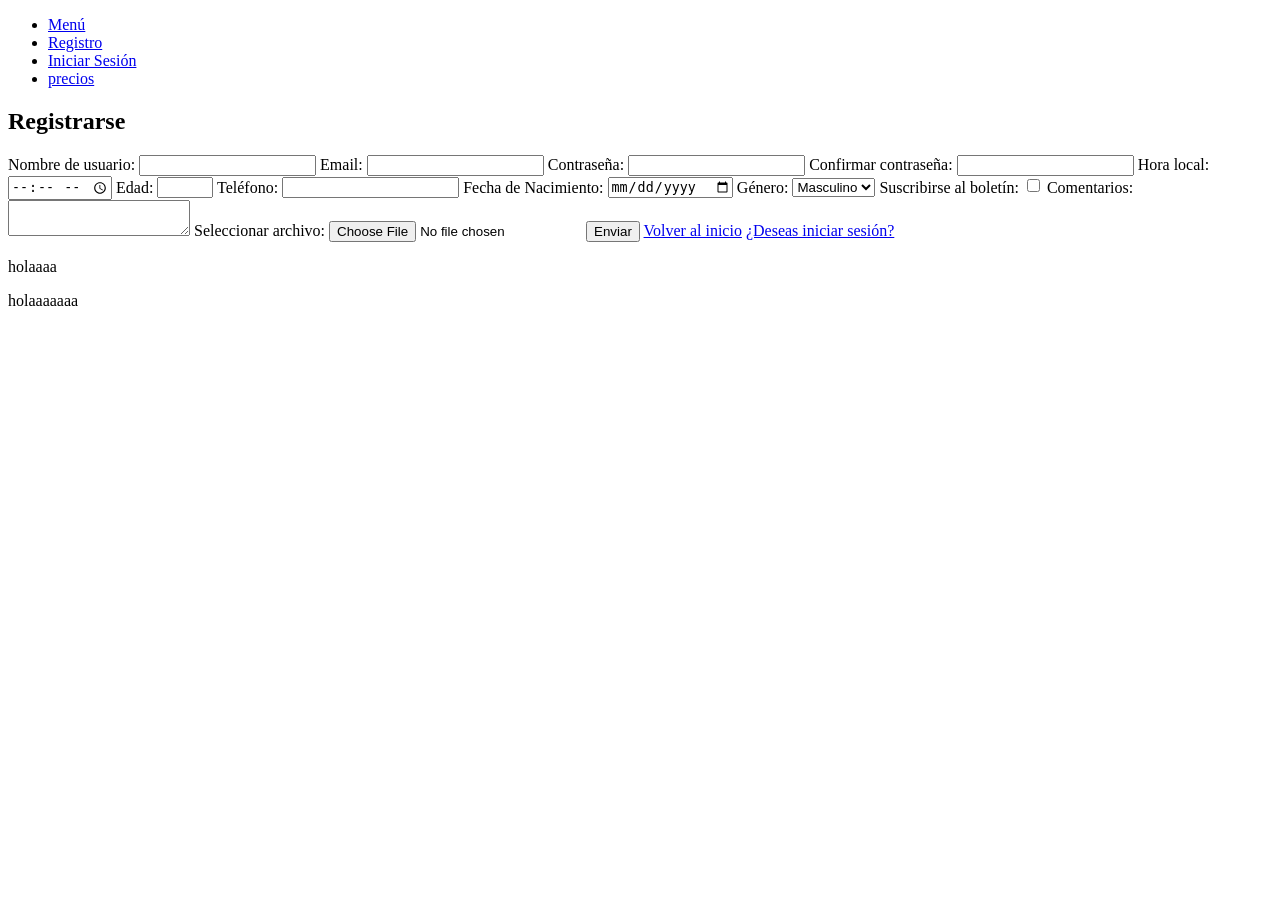
==== index.html @ 0ceab32e "Update and rename a_registro.html to index.html" ====
<!DOCTYPE html>
<html lang="en">
<head>
<meta charset="UTF-8">
<meta name="viewport" content="width=device-width, initial-scale=1.0">
<link rel="stylesheet" href="a_registrocss.css">
<title>Formulario de Registro</title>
</head>
<body>
<header class="header">
    <nav class="nav-header">
        <ul>
            <li><a href="practica_a.html">Menú</a></li>
            <li><a href="a_registro.html">Registro</a></li>
            <li><a href="a_inicio.html">Iniciar Sesión</a></li>
            <li><a href="a_precio.html">precios</a></li>
        </ul>
    </nav>
</header>

<section class="container">
    <h2>Registrarse</h2>
    <form class="form">
        <label class="label" for="nombre">Nombre de usuario:</label>
        <input class="input-field" type="text" id="nombre" name="nombre" required>

        <label class="label" for="email">Email:</label>
        <input class="input-field" type="email" id="email" name="email" required>

        <label class="label" for="password">Contraseña:</label>
        <input class="input-field" type="password" id="password" name="password" required>

        <label class="label" for="confirm-password">Confirmar contraseña:</label>
        <input class="input-field" type="password" id="confirm-password" name="confirm-password" required>

        <label class="label" for="localtime">Hora local:</label>
        <input class="input-field" type="time" id="localtime" name="localtime">

        <label class="label" for="edad">Edad:</label>
        <input class="input-field" type="number" id="edad" name="edad" min="18" max="100" required>

        <label class="label" for="telefono">Teléfono:</label>
        <input class="input-field" type="tel" id="telefono" name="telefono" pattern="[0-9]{3}-[0-9]{3}-[0-9]{4}" required>

        <label class="label" for="fecha-nacimiento">Fecha de Nacimiento:</label>
        <input class="input-field" type="date" id="fecha-nacimiento" name="fecha-nacimiento" required>

        <label class="label" for="genero">Género:</label>
        <select class="input-field" id="genero" name="genero" required>
            <option value="masculino">Masculino</option>
            <option value="femenino">Femenino</option>
            <option value="otro">Otro</option>
        </select>

        <label class="label" for="suscripcion">Suscribirse al boletín:</label>
        <input class="input-field" type="checkbox" id="suscripcion" name="suscripcion">

        <label class="label" for="comentarios">Comentarios:</label>
        <textarea class="input-field" id="comentarios" name="comentarios"></textarea>
        <label for="file">Seleccionar archivo:</label>
        <input type="file" id="file" name="file">

        <button class="button" type="submit">Enviar</button>
        <a href="practica_a.html">Volver al inicio</a>
        <a href="a_inicio.html">¿Deseas iniciar sesión?</a>
    </form>
</section>

<aside class="aside">
    <p>holaaaa</p>
</aside>

<footer class="footer">
    <p>holaaaaaaa</p>
</footer>
    
</body>
</html>
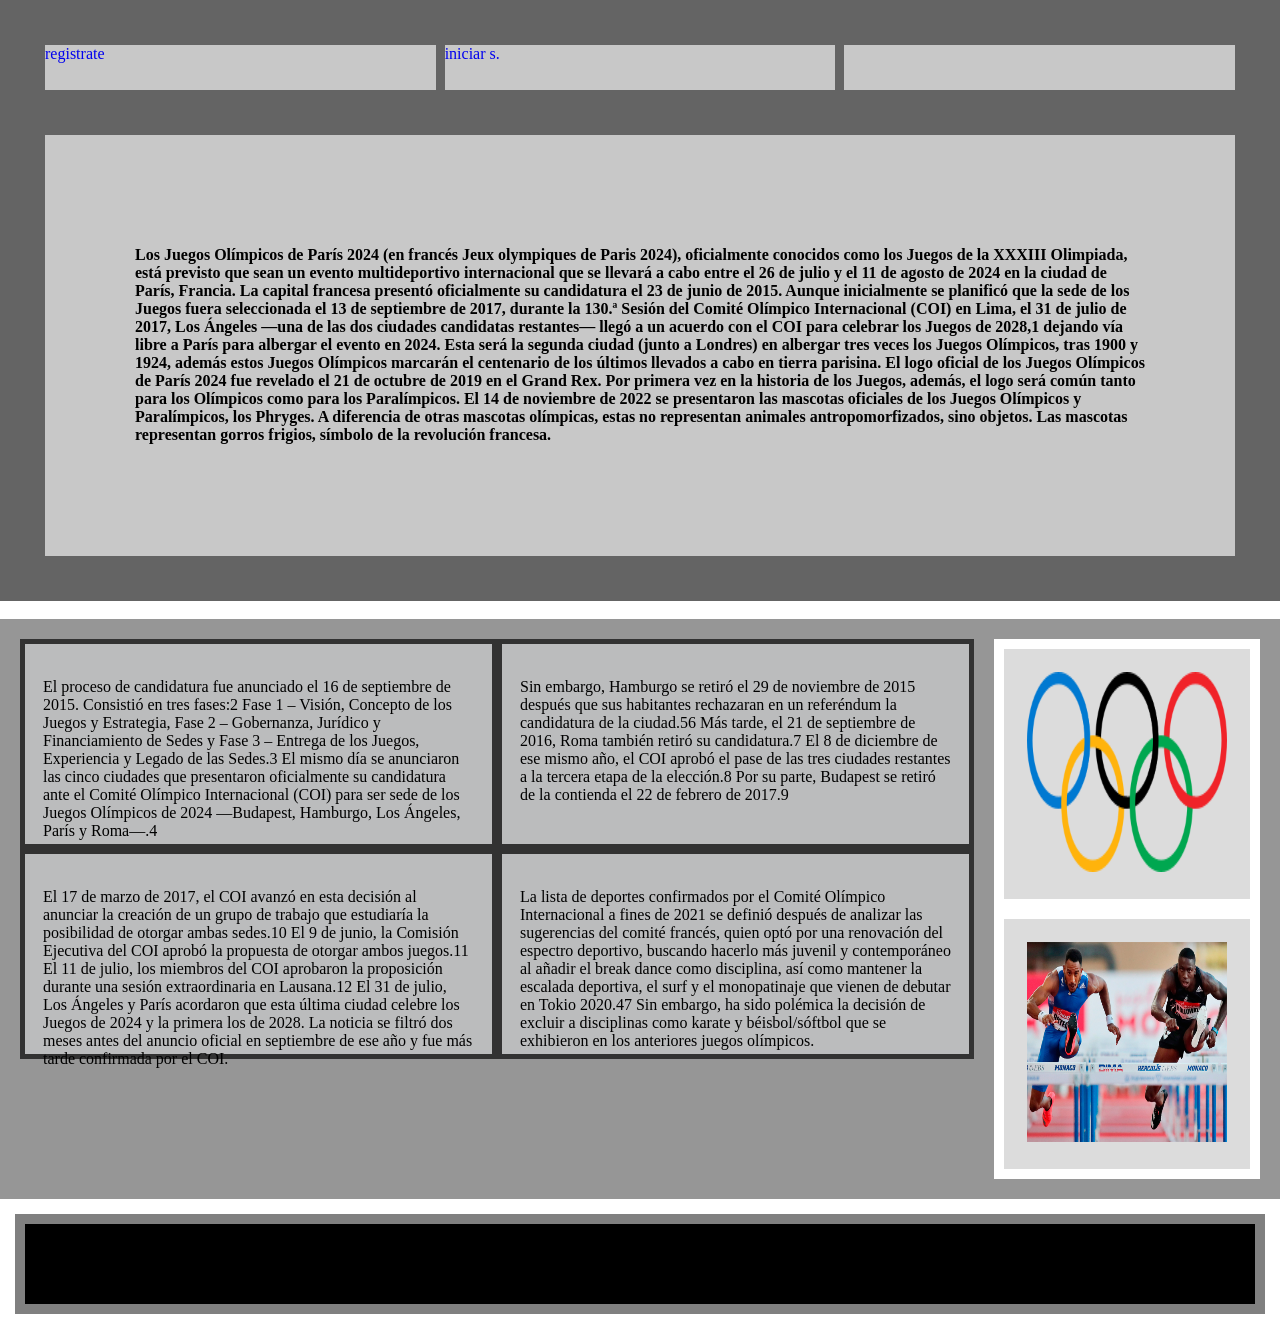
==== commit 2616040c: "Update and rename practica_a.html to index.html" ====
--- a/index.html
+++ b/index.html
@@ -1,78 +1,76 @@
 <!DOCTYPE html>
 <html lang="en">
 <head>
-<meta charset="UTF-8">
-<meta name="viewport" content="width=device-width, initial-scale=1.0">
-<link rel="stylesheet" href="a_registrocss.css">
-<title>Formulario de Registro</title>
+    <meta charset="UTF-8">
+    <meta name="viewport" content="width=device-width, initial-scale=1.0">
+    <link rel="stylesheet" href="practica_a.css">
 </head>
 <body>
-<header class="header">
-    <nav class="nav-header">
-        <ul>
-            <li><a href="practica_a.html">Menú</a></li>
-            <li><a href="a_registro.html">Registro</a></li>
-            <li><a href="a_inicio.html">Iniciar Sesión</a></li>
-            <li><a href="a_precio.html">precios</a></li>
-        </ul>
-    </nav>
-</header>
-
-<section class="container">
-    <h2>Registrarse</h2>
-    <form class="form">
-        <label class="label" for="nombre">Nombre de usuario:</label>
-        <input class="input-field" type="text" id="nombre" name="nombre" required>
-
-        <label class="label" for="email">Email:</label>
-        <input class="input-field" type="email" id="email" name="email" required>
-
-        <label class="label" for="password">Contraseña:</label>
-        <input class="input-field" type="password" id="password" name="password" required>
-
-        <label class="label" for="confirm-password">Confirmar contraseña:</label>
-        <input class="input-field" type="password" id="confirm-password" name="confirm-password" required>
-
-        <label class="label" for="localtime">Hora local:</label>
-        <input class="input-field" type="time" id="localtime" name="localtime">
-
-        <label class="label" for="edad">Edad:</label>
-        <input class="input-field" type="number" id="edad" name="edad" min="18" max="100" required>
-
-        <label class="label" for="telefono">Teléfono:</label>
-        <input class="input-field" type="tel" id="telefono" name="telefono" pattern="[0-9]{3}-[0-9]{3}-[0-9]{4}" required>
-
-        <label class="label" for="fecha-nacimiento">Fecha de Nacimiento:</label>
-        <input class="input-field" type="date" id="fecha-nacimiento" name="fecha-nacimiento" required>
-
-        <label class="label" for="genero">Género:</label>
-        <select class="input-field" id="genero" name="genero" required>
-            <option value="masculino">Masculino</option>
-            <option value="femenino">Femenino</option>
-            <option value="otro">Otro</option>
-        </select>
-
-        <label class="label" for="suscripcion">Suscribirse al boletín:</label>
-        <input class="input-field" type="checkbox" id="suscripcion" name="suscripcion">
-
-        <label class="label" for="comentarios">Comentarios:</label>
-        <textarea class="input-field" id="comentarios" name="comentarios"></textarea>
-        <label for="file">Seleccionar archivo:</label>
-        <input type="file" id="file" name="file">
-
-        <button class="button" type="submit">Enviar</button>
-        <a href="practica_a.html">Volver al inicio</a>
-        <a href="a_inicio.html">¿Deseas iniciar sesión?</a>
-    </form>
-</section>
-
-<aside class="aside">
-    <p>holaaaa</p>
-</aside>
-
-<footer class="footer">
-    <p>holaaaaaaa</p>
-</footer>
+    <!--header -->
+    <header>
+        <div class="divpadre">
+            <!--nav -->
+            <nav>
+                <div class="divsote">
+                    <div class="divsillo">
+                        <a href="registro.html">registrate</a>
+                    </div>
+                    <div class="divsillo">
+                        <a href="a_inicio.html">iniciar s.</a>
+                        <br>
+                        <br>
+                    </div>
+                    <div class="divsillo"></div>
+                </div>
+            </nav>
+            <!--nav -->
+            <div class="div2">
+                <h4>Los Juegos Olímpicos de París 2024 (en francés Jeux olympiques de Paris 2024), oficialmente conocidos como los Juegos de la XXXIII Olimpiada, está previsto que sean un evento multideportivo internacional que se llevará a cabo entre el 26 de julio y el 11 de agosto de 2024 en la ciudad de París, Francia. La capital francesa presentó oficialmente su candidatura el 23 de junio de 2015. Aunque inicialmente se planificó que la sede de los Juegos fuera seleccionada el 13 de septiembre de 2017, durante la 130.ª Sesión del Comité Olímpico Internacional (COI) en Lima, el 31 de julio de 2017, Los Ángeles —una de las dos ciudades candidatas restantes— llegó a un acuerdo con el COI para celebrar los Juegos de 2028,1​ dejando vía libre a París para albergar el evento en 2024. Esta será la segunda ciudad (junto a Londres) en albergar tres veces los Juegos Olímpicos, tras 1900 y 1924, además estos Juegos Olímpicos marcarán el centenario de los últimos llevados a cabo en tierra parisina.
+                El logo oficial de los Juegos Olímpicos de París 2024 fue revelado el 21 de octubre de 2019 en el Grand Rex. Por primera vez en la historia de los Juegos, además, el logo será común tanto para los Olímpicos como para los Paralímpicos.
+                El 14 de noviembre de 2022 se presentaron las mascotas oficiales de los Juegos Olímpicos y Paralímpicos, los Phryges. A diferencia de otras mascotas olímpicas, estas no representan animales antropomorfizados, sino objetos. Las mascotas representan gorros frigios, símbolo de la revolución francesa.</h4>
+            </div>
+        </div>
+    </header>
+    <!--header -->
+            
+    <br>
+    <!-- section-->
+    <div class="contenedor" style="display: flex;">
+        <section>
+            <div class="div-gris">
+                <div class="item-azul">
+                    <p>El proceso de candidatura fue anunciado el 16 de septiembre de 2015. Consistió en tres fases:2​ Fase 1 – Visión, Concepto de los Juegos y Estrategia, Fase 2 – Gobernanza, Jurídico y Financiamiento de Sedes y Fase 3 – Entrega de los Juegos, Experiencia y Legado de las Sedes.3​ El mismo día se anunciaron las cinco ciudades que presentaron oficialmente su candidatura ante el Comité Olímpico Internacional (COI) para ser sede de los Juegos Olímpicos de 2024 —Budapest, Hamburgo, Los Ángeles, París y Roma—.4​</p>
+                </div>
+                <div class="item-azul">
+                    <p>Sin embargo, Hamburgo se retiró el 29 de noviembre de 2015 después que sus habitantes rechazaran en un referéndum la candidatura de la ciudad.5​6​ Más tarde, el 21 de septiembre de 2016, Roma también retiró su candidatura.7​ El 8 de diciembre de ese mismo año, el COI aprobó el pase de las tres ciudades restantes a la tercera etapa de la elección.8​ Por su parte, Budapest se retiró de la contienda el 22 de febrero de 2017.9​</p>
+                </div>
+                <div class="item-azul">
+                    <p>El 17 de marzo de 2017, el COI avanzó en esta decisión al anunciar la creación de un grupo de trabajo que estudiaría la posibilidad de otorgar ambas sedes.10​ El 9 de junio, la Comisión Ejecutiva del COI aprobó la propuesta de otorgar ambos juegos.11​ El 11 de julio, los miembros del COI aprobaron la proposición durante una sesión extraordinaria en Lausana.12​ El 31 de julio, Los Ángeles y París acordaron que esta última ciudad celebre los Juegos de 2024 y la primera los de 2028. La noticia se filtró dos meses antes del anuncio oficial en septiembre de ese año y fue más tarde confirmada por el COI.</p>
+                </div>
+                <div class="item-azul">
+                    <p>La lista de deportes confirmados por el Comité Olímpico Internacional a fines de 2021 se definió después de analizar las sugerencias del comité francés, quien optó por una renovación del espectro deportivo, buscando hacerlo más juvenil y contemporáneo al añadir el break dance como disciplina, así como mantener la escalada deportiva, el surf y el monopatinaje que vienen de debutar en Tokio 2020.47​ Sin embargo, ha sido polémica la decisión de excluir a disciplinas como karate y béisbol/sóftbol que se exhibieron en los anteriores juegos olímpicos.</p>
+                </div>
+            </div>
+        </section>
+        <!--section -->
     
+        <!-- aside-->
+        <aside>
+            <div class="div-verde">
+                <div class="item-gris">
+                    <img src="logo.png"  style="width: 200px; height: 200px; margin: 5px;">
+                </div>
+                <div class="item-gris">
+                    <img src="atletis.jpg" style="width: 200px; height: 200px; margin: 5px;">
+                </div>
+            </div>
+        </aside>
+        <!-- aside -->
+    </div>
+ 
+    <footer class="futersillo">
+        <nav class="navsillo">
+        </nav>
+    </footer>
 </body>
 </html>
--- a/practica_a.css
+++ b/practica_a.css
@@ -0,0 +1,174 @@
+body {
+    margin: 0;
+    padding: 0;
+    display: flex;
+    flex-direction: column;
+    min-height: 100vh;
+    background-color: rgb(255,255,255);
+}
+a{
+    text-decoration: none;
+}
+.divpadre {
+    background-color: rgb(100,100,100);
+    padding: 5vh;
+    display: flex;
+    flex-direction: column;
+    gap: 5vh;
+    flex: 1;
+}
+
+.divsote {
+    display: flex;
+    gap: 1vh;
+}
+
+.divsillo {
+    justify-content: center   ;
+    background-color: rgb(200,200,200);
+    flex: 1;
+    height: 5vh;
+}
+
+.div2 {
+    background-color: rgb(200,200,200);
+    padding: 10vh;
+    display: flex;
+    justify-content: center;
+    align-items: center;
+    flex: 1;
+}
+
+h1 {
+    padding: 5px;
+    background-color: rgb(255,255,255);
+    text-align: center;
+    flex: 0 0 auto;
+}
+
+.contenedor {
+    display: flex;
+    background-color: rgb(150,150,150);
+    flex: 1;
+    padding: 10px;
+}
+
+.div-gris {
+    background-color: rgb(50,50,50);
+    margin: 10px;
+    display: flex;
+    flex-wrap: wrap;
+    align-items: flex-start;
+    justify-content: space-between;
+    flex: 1 2 50%;
+}
+
+.div-gris .item-azul {
+    background-color: rgb(187,188,189);
+    box-sizing: border-box;
+    margin: 5px;
+    padding: 2dvh;
+    flex: 1 1 48%;
+    height: 200px;
+}
+
+.itemsillo {
+    background-color: rgb(255,255,255);
+    margin: 5px;
+    flex: 1 1 100px;
+}
+
+.div-verde {
+    background-color:rgb(255,255,255);
+    margin: 10px;
+    display: flex;
+    flex-direction: column;
+    flex: 1;
+}
+
+.div-verde .item-gris {
+    background-color: rgb(220,220,220);
+    padding: 2dvh;
+    box-sizing: border-box;
+    margin: 10px;
+    flex: 1 1 50%;
+}
+
+.futersillo {
+    display: flex;
+    background-color: gray;
+    margin: 15px;
+    flex: 0 1 100px;
+}
+
+.navsillo {
+    background-color: black;
+    display: flex;
+    margin: 10px;
+    flex: 1;
+}
+
+
+
+
+
+form {
+    display: flex;
+    flex-direction: column;
+    width: 300px;
+    margin: 10dvh;  
+}
+
+label {
+    color:rgb(255,255,255);
+    margin-bottom: 8px;
+}
+
+input,button {
+    margin-bottom: 16px;
+}
+
+button {
+    background-color: yellow;
+    color: rgb(0,0,0);
+    border: none;
+    padding: 10px 20px;
+    border-radius: 4px;
+    cursor: pointer;
+    transition: background-color 0.3s ease;
+}
+
+button:hover {
+    background-color: orange;
+}
+.header {
+    background-color: #333;
+    color: white;
+    padding: 10px 20px;
+    display: flex;
+    justify-content: space-between;
+    align-items: center;
+}
+.nav-header ul {
+    list-style: none;
+    margin: 0;
+    padding: 0;
+    display: flex;
+    gap: 10px;
+}
+.contenedor2 {
+    display: flex;
+    background-color: rgb(150,150,150);
+    justify-content: center;
+    flex: 1;
+    padding: 10px;
+}
+.contenedor2 a{
+    color:rgb(50,255,0);
+}
+.nav-header a {
+    color: white;
+    text-decoration: none;
+    padding: 5px 10px;
+}
+
